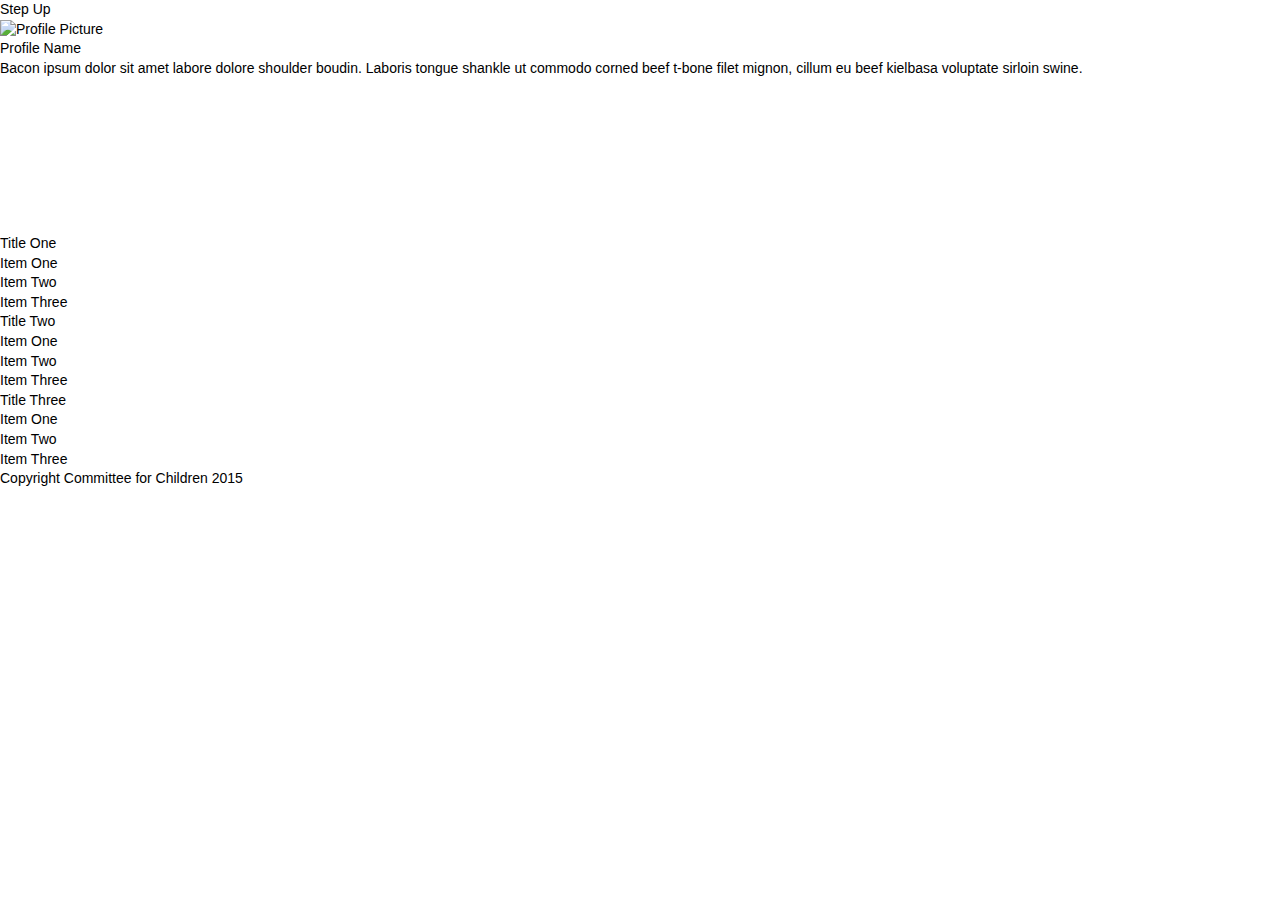
==== step-up-dashboard.html @ 0ad977d5 "Framework and some questions/comments" ====
<!doctype HTML> 

<html lang="en">
<head>
	<meta charset="utf-8">
	<meta name="description" content="Track and improve your implementation of the Second Step">
<!-- Two word phrase, wrap with single quotes? -->
	<meta name="keywords" content="Implementation,'Class Climate', 'Tracking Tools', 'social-emotional learning', 'Second Step', teacher, dashboard, game">

	<title>Step Up!</title>

	<link rel="stylesheet" href="css/reset.css">
	<link rel="stylesheet" href="css/style.css"

</head>

<body>

	<header>
<!-- ? Add nav for the top links/social media/account settings? class="running-header" -->
	</header>	

	<div id="central-content">
		<h1 id="page-name2">Step Up</h1>
	</div>

	<div id="right-col">

	</div>

<!-- ? Is this where we code the flyout winter? -->
	<div id="right-col-flyout">

	</div>

<!-- ? Can we change the central content w/o reloading pages? If so, where to put this code? Inside the central content?-->

	<div id="left-content">
		<img src="#" alt="Profile Picture" />
<!-- ? Probably too ambitious to enter Profile Name with token -->
		<h3>Profile Name</h3>
		<p>Bacon ipsum dolor sit amet labore dolore shoulder boudin. Laboris tongue shankle ut commodo corned beef t-bone filet mignon, cillum eu beef kielbasa voluptate sirloin swine.</p>
	</div>


<!-- ? May not have time to code, but eventually will be a dynamic progress bar where pie chart images display users progress through the implementation training/games -->			
	<div id="progress-bar-imp">
			</div> <!-- end div progress-bar-imp -->

	<div id="right-content">
			<div id="mid-column">
				<video>Embed/link video here</video>
				<video>Embed/link video here</video>
			</div> <!-- end div mid-content -->

			<div id="right-column">
				<ul>
					<li>Title One</li>
						<ul>
							<li>Item One</li>
							<li>Item Two</li>
							<li>Item Three</li>
						</ul>
					<li>Title Two</li>
					<ul>
							<li>Item One</li>
							<li>Item Two</li>
							<li>Item Three</li>
						</ul>
					<li>Title Three</li>
					<ul>
							<li>Item One</li>
							<li>Item Two</li>
							<li>Item Three</li>
						</ul>
				</ul>
			</div> <!-- end div right-column -->
	</div> <!-- end div right-content -->

<footer>
	<small>Copyright Committee for Children 2015</small>
</footer>


	<script src="https://ajax.googleapis.com/ajax/libs/jquery/1.11.3/jquery.min.js"></script>
	 <script src="js/index.js"></script> 
</body>
</html>
---- css/style.css ----
/*
Step Up!
Final Project - GA FEWD6 2015
Amber Zipperer 
*/


/******************************************
 HELPER CODE 
*******************************************/


/* Box Model Hack */
* {
     -moz-box-sizing: border-box; /* Firexfox */
     -webkit-box-sizing: border-box; /* Safari/Chrome/iOS/Android */
     box-sizing: border-box; /* IE */
}

/* Clear fix hack */
.clearfix:after {
     content: ".";
     display: block;
     clear: both;
     visibility: hidden;
     line-height: 0;
     height: 0;
} 

.clear {
	clear: both;
}

.alignright {
	float: right;
	padding: 0 0 10px 10px; /* note the padding around a right floated image */
}

.alignleft {
	float: left;
	padding: 0 10px 10px 0; /* note the padding around a left floated image */
}

/*******************************************
 STYLES INDEX
*******************************************/

body {
  font-size: 14px;
  line-height: 1.4;
  font-family: Helvetica, Arial, sans-serif;
  background: url(../images/X.jpg) no-repeat center center fixed;
  -webkit-background-size: cover;
  -moz-background-size: cover;
  -o-background-size: cover;
  background-size: cover;
}

/* ? Will 100% work for centering the container & bkgd img cover */
.container {
	width: 100%;
	margin: auto;
} 

/* ? How to use h1 for SEO & if img breaks display:hidden? but display image instead */
h1.page-name {

}


/*******************************************
 STEP UP STYLES
*******************************************/

/* ? Want to keep widths responsive */
#central-content {
	width: 75%;
	min-width: 300px;
	background-color: rgba(255,255,255,.2);
}
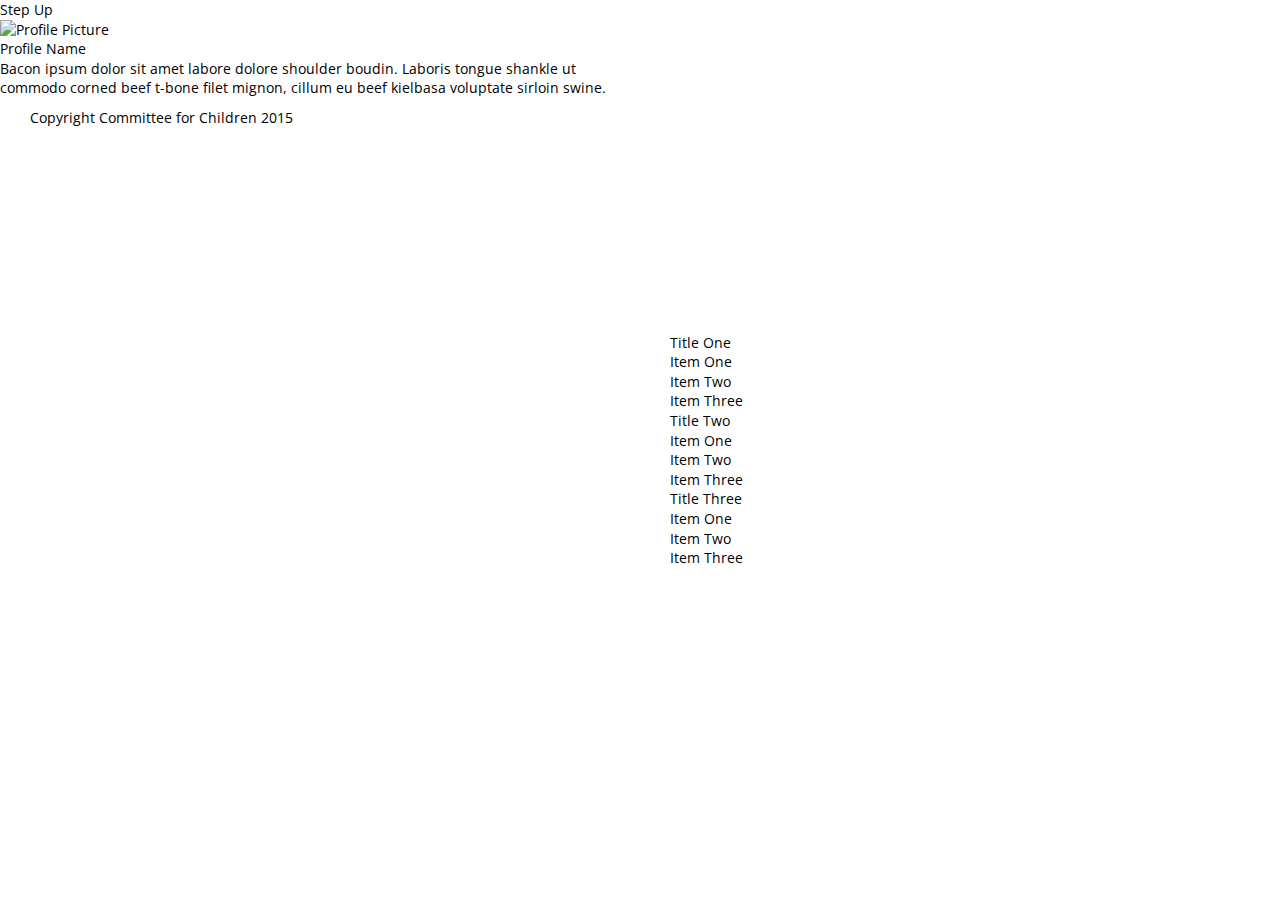
==== commit dcc4459e: "Lots o progress, some things to work out" ====
--- a/step-up-dashboard.html
+++ b/step-up-dashboard.html
@@ -12,7 +12,8 @@
 	<title>Step Up!</title>
 
 	<link rel="stylesheet" href="css/reset.css">
-	<link rel="stylesheet" href="css/style.css"
+	<link rel="stylesheet" href="css/style.css">
+	<link href='https://fonts.googleapis.com/css?family=Open+Sans:700,300italic,300,400italic,400' rel='stylesheet' type='text/css'>
 
 </head>
 
@@ -30,7 +31,7 @@
 
 	</div>
 
-<!-- ? Is this where we code the flyout winter? -->
+<!-- ?   Is this where we code the flyout winter? -->
 	<div id="right-col-flyout">
 
 	</div>
--- a/css/style.css
+++ b/css/style.css
@@ -44,13 +44,13 @@
 }
 
 /*******************************************
- STYLES INDEX
+ STYLES INDEX & PERSISTANT 
 *******************************************/
 
 body {
   font-size: 14px;
   line-height: 1.4;
-  font-family: Helvetica, Arial, sans-serif;
+  font-family: 'Open Sans', Helvetica, Arial, sans-serif;
   background: url(../images/X.jpg) no-repeat center center fixed;
   -webkit-background-size: cover;
   -moz-background-size: cover;
@@ -58,20 +58,185 @@
   background-size: cover;
 }
 
+* {
+  padding: 0px;
+  margin: 0px;
+}
+
 /* ? Will 100% work for centering the container & bkgd img cover */
 .container {
 	width: 100%;
-	margin: auto;
+	margin: 0 auto;
+
 } 
 
-/* ? How to use h1 for SEO & if img breaks display:hidden? but display image instead */
-h1.page-name {
-
-}
-
+#login-page-content {
+  url(background-image:  no-repeat )
+}
+
+#left-content {
+  display: inline-block;
+  width: 50%;
+
+}
+
+#right-content {
+  display: inline-block;
+  margin: 80px 0 0 0;
+  padding: 0 0 0 30px;
+  float: right;
+  width: 50%;
+}
+
+
+
+/* ? Right way to use h1 for SEO? Will h1 display if img breaks? */
+h1#page-name {
+  display: none; 
+  font-weight: bold;
+  font-size: 48px;
+}
+
+#hero-image {
+  float: right;
+  margin: 20px 0 20px 0px;  
+}
+
+
+
+#user-name {
+
+}
+
+#school-email {
+  padding: 10px;
+  font-size: 16px;
+  color: #acacac;
+}
+
+input:focus {
+  background-color: #fff;
+  box-shadow: 0 0 0px;
+  outline: orange solid 2px;
+}
+  
+.important-subtitle {
+  font-size: 24px;
+}
+
+p.login {
+  margin: 5px 0 10px 0;
+  font-size: 16px;
+  color: #444;
+}
+
+p.feature-text {
+  font-size: 18px;
+  font-weight:bold;
+  margin-top:50px;
+}
+
+
+p.feature-text a {
+  font-size: 15px;
+  font-weight:normal;
+  color: orange;
+  text-decoration: none;
+}
+
+.informational-text {
+  margin-top: 5px;
+}
+
+.informational-text a{
+  font-size: 13px;
+  font-weight:normal;
+  color: orange;
+  text-decoration: none;
+}
+
+
+footer {
+    margin: 10px 30px;
+}
 
 /*******************************************
- STEP UP STYLES
+ STEP UP GAME STYLES
+*******************************************/
+
+#admin-bar {
+  background-color: red;
+  width: 100%; 
+}
+
+#admin-nav {
+  display: inline;
+}
+
+ul.admin-links a {
+  list-style-type: none;
+  color:white;
+  font-size: 12px;
+  display: inline;
+}
+
+ul li.admin-links a {
+  list-style-image: url(../images/icons/checkmark-circle.png);
+  list-style-position: outside;
+    display: inline;
+
+}
+
+#page-content {
+  display: inline-block;
+  width: 75%; 
+  padding: 30px 30px 0px 30px;
+}
+/* ? Can I make background image display w/o specifying height? 
+    ? Why does adding cover break image? */
+#game-content {
+  background: url(../images/screen-placeholder.jpg) 100% center no-repeat #aeaeae;
+  background-size: cover;
+  height: 600px;
+  padding: 0px;
+  margin: 0px;
+}
+
+#info-content {
+  background-color: rgba(0, 0, 0, 0.7);
+  display: inline-block;
+  width: 25%;
+  float:right; 
+  padding: 30px 20px 20px 0px;
+}
+
+/* Add list style image, change with js? when it's complete 
+    ? Why text indent not working? Is list style position needed? */
+ul.sidebar {
+  list-style-type: none;
+  color:white;
+  line-height: 1.8em;
+  font-size: 16px;
+  margin:0 0 10px 0;
+  padding: 0 0 20px 20px;
+}
+
+ul li.sidebar {
+  list-style-image: url(../images/icons/checkmark-circle.png);
+  list-style-position: outside;
+}
+
+ul li.section-head {
+  list-style-image: none;
+  font-size: 19px;
+}
+
+
+
+
+
+/*******************************************
+ STEP UP DASHBOARD STYLES
 *******************************************/
 
 /* ? Want to keep widths responsive */
@@ -81,9 +246,17 @@
 	background-color: rgba(255,255,255,.2);
 }
 
-
-
-
-
-
-
+/*
+
+When an <input type="text"> gets focus, gradually change the width from 100px to 250px:
+input[type=text] {
+    width: 100px;
+    transition: ease-in-out, width .35s ease-in-out;
+}
+
+input[type=text]:focus {
+    width: 250px;
+}
+
+*/
+
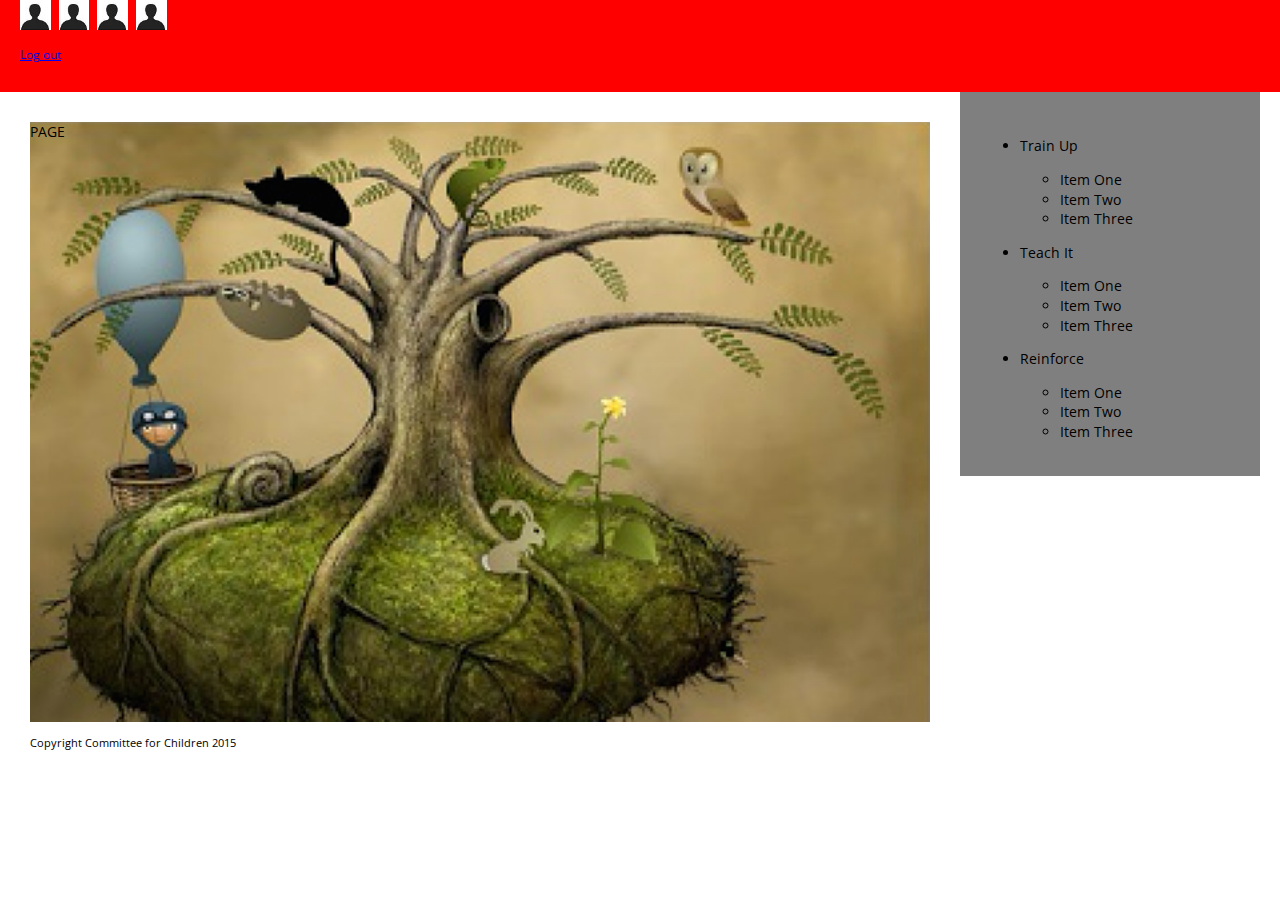
==== commit 6bab9c3d: "Friday's work" ====
--- a/step-up-dashboard.html
+++ b/step-up-dashboard.html
@@ -5,13 +5,13 @@
 <html lang="en">
 <head>
 	<meta charset="utf-8">
-	<meta name="description" content="Track and improve your implementation of the Second Step">
+	<meta name="description" content="Beat your neighbor">
 <!-- Two word phrase, wrap with single quotes? -->
-	<meta name="keywords" content="Implementation,'Class Climate', 'Tracking Tools', 'social-emotional learning', 'Second Step', teacher, dashboard, game">
+	<meta name="keywords" content="Implementation,'Class Climate', 'Tracking Tools', 'social-emotional learning', 'Second Step', teacher, game">
 
 	<title>Step Up!</title>
 
-	<link rel="stylesheet" href="css/reset.css">
+	<link rel="stylesheet" href="css/normalize.css">
 	<link rel="stylesheet" href="css/style.css">
 	<link href='https://fonts.googleapis.com/css?family=Open+Sans:700,300italic,300,400italic,400' rel='stylesheet' type='text/css'>
 
@@ -19,66 +19,50 @@
 
 <body>
 
-	<header>
-<!-- ? Add nav for the top links/social media/account settings? class="running-header" -->
+<!-- Top links/social media/account settings -->
+	<header id="admin-bar">
+		<nav id="admin-nav">
+			<ul class="admin-ul">
+				<li><a href="#"><img class="admin-link-img" alt="Home" src="images/icons/icon-profile.jpg"></a></li>
+				<li><a href="#"><img class="admin-link-img" alt="Home" src="images/icons/icon-profile.jpg"></a></li>
+				<li><a href="#"><img class="admin-link-img" alt="Home" src="images/icons/icon-profile.jpg"></a></li>
+				<li><a href="#"><img class="admin-link-img" alt="Home" src="images/icons/icon-profile.jpg"></a></li>
+				<li><a href="#"><p>Log out</a></li>
+			</ul>
+		</nav>
 	</header>	
 
-	<div id="central-content">
-		<h1 id="page-name2">Step Up</h1>
-	</div>
+	<div id="page-content">	
+		<div id="game-content">	
+			PAGE
+		</div> <!-- end #game-content div   -->
+	</div> <!-- end #page-content div   -->
+			
+	<div id="info-content">	
+		<div id="right-column-flyout">
+				<ul class="sidebar">
+					<li class="section-head">Train Up</li>
+						<ul class="sidebar">
+							<li class="sidebar">Item One</li>
+							<li class="sidebar">Item Two</li>
+							<li class="sidebar">Item Three</li>
+						</ul>
 
-	<div id="right-col">
-
-	</div>
-
-<!-- ?   Is this where we code the flyout winter? -->
-	<div id="right-col-flyout">
-
-	</div>
-
-<!-- ? Can we change the central content w/o reloading pages? If so, where to put this code? Inside the central content?-->
-
-	<div id="left-content">
-		<img src="#" alt="Profile Picture" />
-<!-- ? Probably too ambitious to enter Profile Name with token -->
-		<h3>Profile Name</h3>
-		<p>Bacon ipsum dolor sit amet labore dolore shoulder boudin. Laboris tongue shankle ut commodo corned beef t-bone filet mignon, cillum eu beef kielbasa voluptate sirloin swine.</p>
-	</div>
-
-
-<!-- ? May not have time to code, but eventually will be a dynamic progress bar where pie chart images display users progress through the implementation training/games -->			
-	<div id="progress-bar-imp">
-			</div> <!-- end div progress-bar-imp -->
-
-	<div id="right-content">
-			<div id="mid-column">
-				<video>Embed/link video here</video>
-				<video>Embed/link video here</video>
-			</div> <!-- end div mid-content -->
-
-			<div id="right-column">
-				<ul>
-					<li>Title One</li>
-						<ul>
-							<li>Item One</li>
-							<li>Item Two</li>
-							<li>Item Three</li>
+					<li class="section-head">Teach It</li>
+					<ul class="sidebar">
+							<li class="sidebar">Item One</li>
+							<li class="sidebar">Item Two</li>
+							<li class="sidebar">Item Three</li>
 						</ul>
-					<li>Title Two</li>
-					<ul>
-							<li>Item One</li>
-							<li>Item Two</li>
-							<li>Item Three</li>
-						</ul>
-					<li>Title Three</li>
-					<ul>
-							<li>Item One</li>
-							<li>Item Two</li>
-							<li>Item Three</li>
+					<li class="section-head">Reinforce</li>
+					<ul class="sidebar">
+							<li class="sidebar">Item One</li>
+							<li class="sidebar">Item Two</li>
+							<li class="sidebar">Item Three</li>
 						</ul>
 				</ul>
 			</div> <!-- end div right-column -->
-	</div> <!-- end div right-content -->
+	</div> <!-- end #info-content div   -->
 
 <footer>
 	<small>Copyright Committee for Children 2015</small>
--- a/css/style.css
+++ b/css/style.css
@@ -43,15 +43,18 @@
 	padding: 0 10px 10px 0; /* note the padding around a left floated image */
 }
 
+
 /*******************************************
  STYLES INDEX & PERSISTANT 
 *******************************************/
 
+/* 
+If bckgd texture needed:; background: url(../images/X.jpg) no-repeat center center fixed; 
+*/
 body {
   font-size: 14px;
   line-height: 1.4;
   font-family: 'Open Sans', Helvetica, Arial, sans-serif;
-  background: url(../images/X.jpg) no-repeat center center fixed;
   -webkit-background-size: cover;
   -moz-background-size: cover;
   -o-background-size: cover;
@@ -63,7 +66,7 @@
   margin: 0px;
 }
 
-/* ? Will 100% work for centering the container & bkgd img cover */
+/* ? Will 100% work for centering the container & when you use bkgd img cover */
 .container {
 	width: 100%;
 	margin: 0 auto;
@@ -71,7 +74,7 @@
 } 
 
 #login-page-content {
-  url(background-image:  no-repeat )
+background: url(../images/x.jpg) #fff;
 }
 
 #left-content {
@@ -91,7 +94,7 @@
 
 
 /* ? Right way to use h1 for SEO? Will h1 display if img breaks? */
-h1#page-name {
+h1#home-page-name {
   display: none; 
   font-weight: bold;
   font-size: 48px;
@@ -161,39 +164,80 @@
 }
 
 /*******************************************
- STEP UP GAME STYLES
+ STEP UP GAME/DASHBOARD PAGE STYLES
 *******************************************/
 
 #admin-bar {
   background-color: red;
-  width: 100%; 
+  width: 100%;
+  padding: 0px;
+  margin: 0px;
 }
 
 #admin-nav {
-  display: inline;
-}
-
-ul.admin-links a {
+  margin: 0px;
+  padding: 0px;
+}
+
+
+ul.admin-ul {
   list-style-type: none;
-  color:white;
   font-size: 12px;
-  display: inline;
-}
-
-ul li.admin-links a {
+  margin: 0px;
+  padding: 0 20px 0;
+}
+
+ul.admin-ul li {
   list-style-image: url(../images/icons/checkmark-circle.png);
   list-style-position: outside;
-    display: inline;
-
-}
+  display: inline;
+  padding: 0 5px 0 0;
+}
+
+.admin-link-img {
+  display: inline-block;
+  height: 30px; 
+  margin: 0px;
+  padding: 0px;  
+}
+
+#logout-link li {
+  padding-left:400px;
+}
+
+
+/* ? Is there a better way to do the nav? can't top align imgs and text 
+  vertical-align: text-top; 
+#logout-link {
+  display: inline-block;
+  margin: 0px;
+  padding: 0px;
+
+}
+
+
+#logout-link a {
+  font-family: 'Open Sans', Helvetica, Arial, sans-serif;
+  font-size: 12px;
+  color:#000;
+  text-align: right;
+  text-decoration: none;
+  display: inline-block;
+  margin: 0px;
+  padding: 0px;
+}
+*/
+
+
+/* START BODY ************************/
 
 #page-content {
   display: inline-block;
   width: 75%; 
   padding: 30px 30px 0px 30px;
 }
-/* ? Can I make background image display w/o specifying height? 
-    ? Why does adding cover break image? */
+
+/* ? Can I make background image display w/o specifying height?  */
 #game-content {
   background: url(../images/screen-placeholder.jpg) 100% center no-repeat #aeaeae;
   background-size: cover;
@@ -202,37 +246,74 @@
   margin: 0px;
 }
 
+h1.page-name {
+  margin: 0px 0px 10px;
+  font-size: 24px;
+}
+
+
+
+
+/* START RIGHT COL PAGE CONTENT **********************/
+
 #info-content {
-  background-color: rgba(0, 0, 0, 0.7);
   display: inline-block;
   width: 25%;
   float:right; 
-  padding: 30px 20px 20px 0px;
+  padding: 0px 20px 20px 0px;
+}
+
+
+#checklist-banner {
+  background-color: rgba(0, 0, 0, 0.5);
+  padding: 20px 20px 20px;
+  margin: 0px;
+}
+
+#right-column {
+  background-color: black;
+  padding: 30px 20px 20px;
+  margin-top: 73px;
+}
+
+
+/* START RIGHT COL FLYOUT **********************/
+
+#right-column-flyout {
+  background-color: rgba(0, 0, 0, 0.5);
+  padding: 30px 20px 20px;
+  margin-top: 53px 0 0;
 }
 
 /* Add list style image, change with js? when it's complete 
     ? Why text indent not working? Is list style position needed? */
-ul.sidebar {
+ul.sidebar-flyout {
   list-style-type: none;
+  margin: 0 0 10px 0;
+  padding: 0 0 20px 20px;
+}
+
+ul.sidebar-flyout a {
   color:white;
-  line-height: 1.8em;
+  line-height: 2em;
   font-size: 16px;
-  margin:0 0 10px 0;
-  padding: 0 0 20px 20px;
-}
-
-ul li.sidebar {
+  text-decoration: none;
+}
+
+ul li.sidebar-flyout {
   list-style-image: url(../images/icons/checkmark-circle.png);
-  list-style-position: outside;
-}
-
-ul li.section-head {
-  list-style-image: none;
-  font-size: 19px;
-}
-
-
-
+}
+
+
+
+/* START FOOTER **********************/
+
+/*
+#copyright {
+  width: 100%;
+  float:left;
+}
+*/
 
 
 /*******************************************
